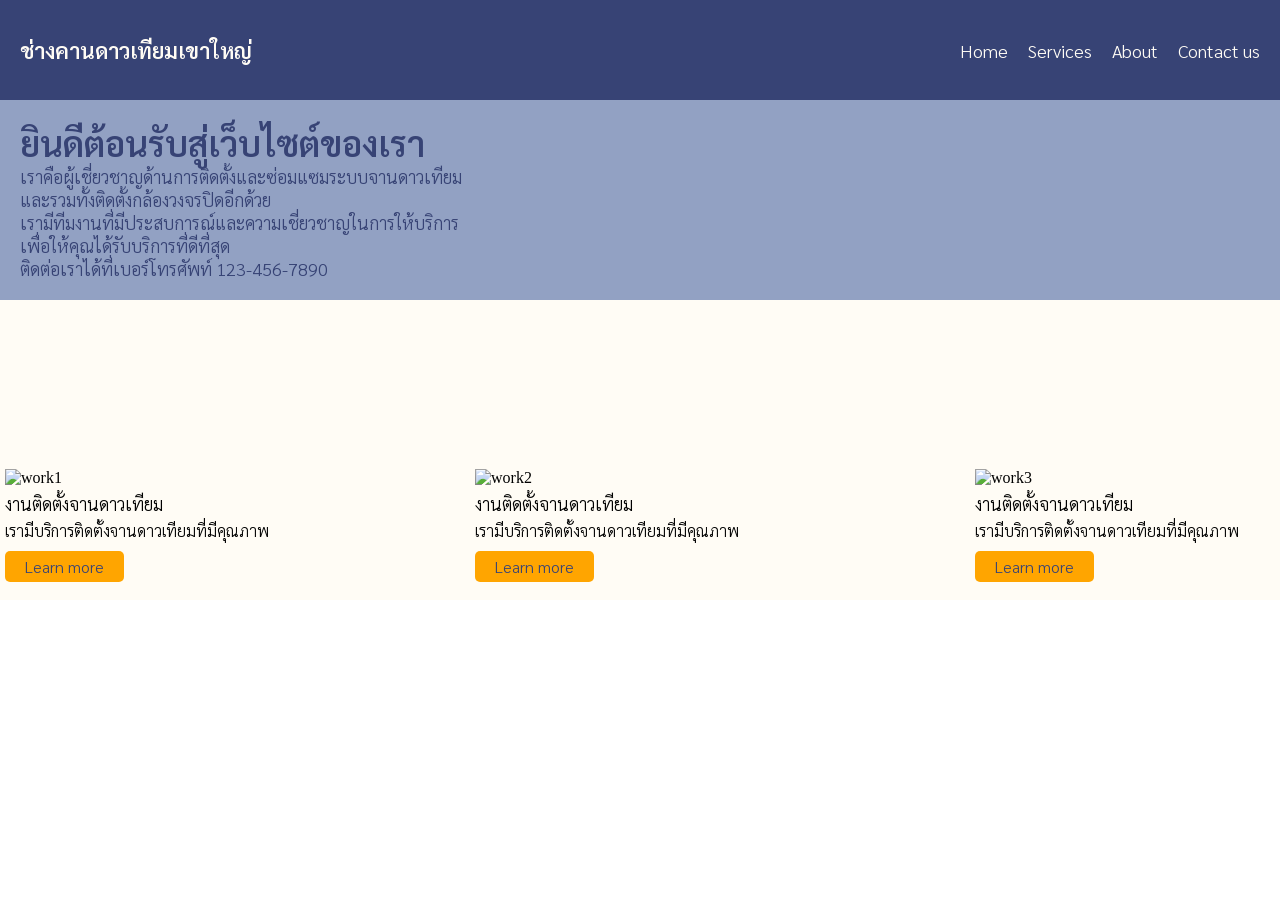
==== index.html @ 73360215 "first commit" ====
<!DOCTYPE html>
<html lang="en">
<head>
    <meta charset="UTF-8">
    <meta name="viewport" content="width=device-width, initial-scale=1.0">
    <link rel="stylesheet" href="style.css">
    <title>ช่างคานดาวเทียมเขาใหญ่</title>
</head>
<body>

    <header>
        <div class="container-head">
            <div class="logo">
                <a href="#">ช่างคานดาวเทียมเขาใหญ่</a>
            </div>

            <div class="menu">
                <ul>
                    <li><a href="index.html">Home</a></li>
                    <li><a href="services.html">Services</a></li>
                    <li><a href="#">About</a></li>
                    <li><a href="#">Contact us</a></li>
                </ul>
            </div>
        </div>
    </header>

   <section class="container-upper-body">
    <div class="banner">
        <h1>ยินดีต้อนรับสู่เว็บไซต์ของเรา</h1>
        <p>เราคือผู้เชี่ยวชาญด้านการติดตั้งและซ่อมแซมระบบจานดาวเทียม</p>
        <p>และรวมทั้งติดตั้งกล้องวงจรปิดอีกด้วย</p>
        <p>เรามีทีมงานที่มีประสบการณ์และความเชี่ยวชาญในการให้บริการ</p>
        <p>เพื่อให้คุณได้รับบริการที่ดีที่สุด</p>
        <p>ติดต่อเราได้ที่เบอร์โทรศัพท์ 123-456-7890</p>
    </div>
   </section>

   <section class="container-mid-body">
    <div class="midle">
        <img src="https://i.pinimg.com/474x/95/12/ff/9512ff517087a95aed1f2d146d639193.jpg" alt="work1">
        <h2>งานติดตั้งจานดาวเทียม</h2>
        <p>เรามีบริการติดตั้งจานดาวเทียมที่มีคุณภาพ</p>
        <a href="#">Learn more</a>
    </div>
    <div class="midle1">
        <img src="https://i.pinimg.com/474x/95/12/ff/9512ff517087a95aed1f2d146d639193.jpg" alt="work2">
        <h2>งานติดตั้งจานดาวเทียม</h2>
        <p>เรามีบริการติดตั้งจานดาวเทียมที่มีคุณภาพ</p>
        <a href="#">Learn more</a>
    </div>
    <div class="midle2">
        <img src="https://i.pinimg.com/474x/95/12/ff/9512ff517087a95aed1f2d146d639193.jpg" alt="work3">
        <h2>งานติดตั้งจานดาวเทียม</h2>
        <p>เรามีบริการติดตั้งจานดาวเทียมที่มีคุณภาพ</p>
        <a href="#">Learn more</a>
    </div>
   </section>
</body>
</html>
---- style.css ----
@import url('https://fonts.googleapis.com/css2?family=Sarabun:wght@300;400;500;600;700;800&display=swap');
.sarabun-light {
    font-family: "Sarabun", sans-serif;
    font-weight: 300;
    font-style: normal;
  }
  
  .sarabun-regular {
    font-family: "Sarabun", sans-serif;
    font-weight: 400;
    font-style: normal;
  }
  
  .sarabun-medium {
    font-family: "Sarabun", sans-serif;
    font-weight: 500;
    font-style: normal;
  }
  
  .sarabun-semibold {
    font-family: "Sarabun", sans-serif;
    font-weight: 600;
    font-style: normal;
  }
  
  .sarabun-bold {
    font-family: "Sarabun", sans-serif;
    font-weight: 700;
    font-style: normal;
  }
  
  .sarabun-extrabold {
    font-family: "Sarabun", sans-serif;
    font-weight: 800;
    font-style: normal;
  }
  

*{
    margin: 0;
    padding: 0;
    box-sizing: border-box;
}

header{

     margin: 0;
     width: 100%;
     height: 100px;
    padding: 20px;
    background-color: #374375;
}

.container-head{
    display: flex;
    justify-content: space-between;
    align-items: center;
    width: 100%;
    height: 100%;
}

.container-head .logo{
    font-size: 22px;
    font-weight: bold;
}

.container-head .logo a{
    text-decoration: none;
    color: #fffcf5;
    font-family: "Sarabun", sans-serif;
    font-weight: 600;
    font-style: normal;
}

.container-head .menu{
    display: flex;
    font-size: 18px;
    font-family: "Sarabun", sans-serif;
    font-weight: 300;
    font-style: normal;
}

.container-head .menu ul{
    display: flex;
    list-style: none;
    justify-items: center;
    align-items: center;
    gap: 20px;
    text-decoration: none;
    font-family: "Sarabun", sans-serif;
    font-weight: 300;
    font-style: normal;
}

.menu ul li a{
  position: relative;
    text-decoration: none;
    color: #fffcf5;
    font-family: "Sarabun", sans-serif;
    font-weight: 300;
    font-style: normal;
}
.menu ul li a:hover{
    color: #8f8e8b;
    font-family: "Sarabun", sans-serif;
    font-weight: 300;
    font-style: normal;
    transition: 0.5s;
    cursor: pointer;
    border-radius: 6px;
}

.menu ul li a:after{
  content: '';
  position: absolute;
  left: 0;
  bottom: -6px;
  width: 100%;
  height: 3px;
  background: white;
  border-radius: 5px;
  transform-origin: right;
  transform: scaleX(0);
  transition: transform 0.5s;
}

.menu ul li a:hover::after{
  transform: scaleX(1);
  transform-origin: left;
}

.container-upper-body{

  font-family: "Sarabun", sans-serif;
    display: flex;
    justify-content: start;
    align-items: center;
    width: 100%;
    height: 200px;
background: #92a1c3;
}

.banner h1{
    font-size: 35px;
    font-family: "Sarabun", sans-serif;
    font-weight: 600;
    font-style: normal;
    color: #374375;
    margin-left: 20px;
}

.banner p{
    font-size: 18px;
    font-family: "Sarabun", sans-serif;
    font-weight: 300;
    font-style: normal;
    color: #374375;
    margin-left: 20px;
}

.container-mid-body{
    gap:auto;
    display: flex;
    justify-content: center;
    align-items: center;
    width: 100%;
    height: 300px;
    background-color: #fffcf5;
}

.container-mid-body .midle{
    display: block;
    width: 100%;
    height: auto;
    margin-left: 50px;
    margin-top: 50px  ;
flex-direction: column;
}

.midle h2{
    font-size: 18px;
    font-family: "Sarabun", sans-serif;
    font-weight: 300;
    font-style: normal;
    color: black;
  margin-top: 5px;
}

.midle p{
    font-size: 16px;
    font-family: "Sarabun", sans-serif;
    font-weight: 300;
    font-style: normal;
    color: black;
    margin-top: 5px;
}

img{
flex-direction: column;
  position: relative;
  margin-top: 100px;
  display: flex;
  justify-content: center;
  width: 350px;
  height:auto;
}

.midle a{
    display: inline-block;
    text-decoration: none;
    color: #374375;
    font-family: "Sarabun", sans-serif;
    font-weight: 300;
    font-style: normal;
    margin-top: 10px;
    margin-left: 0;
    background: orange;
    border-radius: 5px;
    padding: 5px 20px;
    font-size: 16px;
    transition: 0.5s; 
}

.midle a:hover{
    background: #374375;
    color: white;
    font-family: "Sarabun", sans-serif;
    font-weight: 300;
    font-style: normal;
    transition: 0.5s; 
}

.container-mid-body .midle1{
  display: block;
  width: 100%;
  height: auto;
  margin-left: 120px;
  margin-top: 50px  ;
flex-direction: column;
}

.midle1 h2{
  font-size: 18px;
  font-family: "Sarabun", sans-serif;
  font-weight: 300;
  font-style: normal;
  color: black;
margin-top: 5px;
}

.midle1 p{
  font-size: 16px;
  font-family: "Sarabun", sans-serif;
  font-weight: 300;
  font-style: normal;
  color: black;
  margin-top: 5px;
}

.midle1 a{
  display: inline-block;
  text-decoration: none;
  color: #374375;
  font-family: "Sarabun", sans-serif;
  font-weight: 300;
  font-style: normal;
  margin-top: 10px;
  margin-left: 0;
  background: orange;
  border-radius: 5px;
  padding: 5px 20px;
  font-size: 16px;
  transition: 0.5s; 
}

.midle1 a:hover{
  background: #374375;
  color: white;
  font-family: "Sarabun", sans-serif;
  font-weight: 300;
  font-style: normal;
  transition: 0.5s; 
}

.container-mid-body .midle2{
  display: block;
  width: 100%;
  height: auto;
  margin-left: 150px;
  margin-top: 50px  ;
flex-direction: column;
}

.midle2 h2{
  font-size: 18px;
  font-family: "Sarabun", sans-serif;
  font-weight: 300;
  font-style: normal;
  color: black;
margin-top: 5px;
}

.midle2 p{
  font-size: 16px;
  font-family: "Sarabun", sans-serif;
  font-weight: 300;
  font-style: normal;
  color: black;
  margin-top: 5px;
}

.midle2 a{
  display: inline-block;
  text-decoration: none;
  color: #374375;
  font-family: "Sarabun", sans-serif;
  font-weight: 300;
  font-style: normal;
  margin-top: 10px;
  margin-left: 0;
  background: orange;
  border-radius: 5px;
  padding: 5px 20px;
  font-size: 16px;
  transition: 0.5s; 
}

.midle2 a:hover{
  background: #374375;
  color: white;
  font-family: "Sarabun", sans-serif;
  font-weight: 300;
  font-style: normal;
  transition: 0.5s; 
}
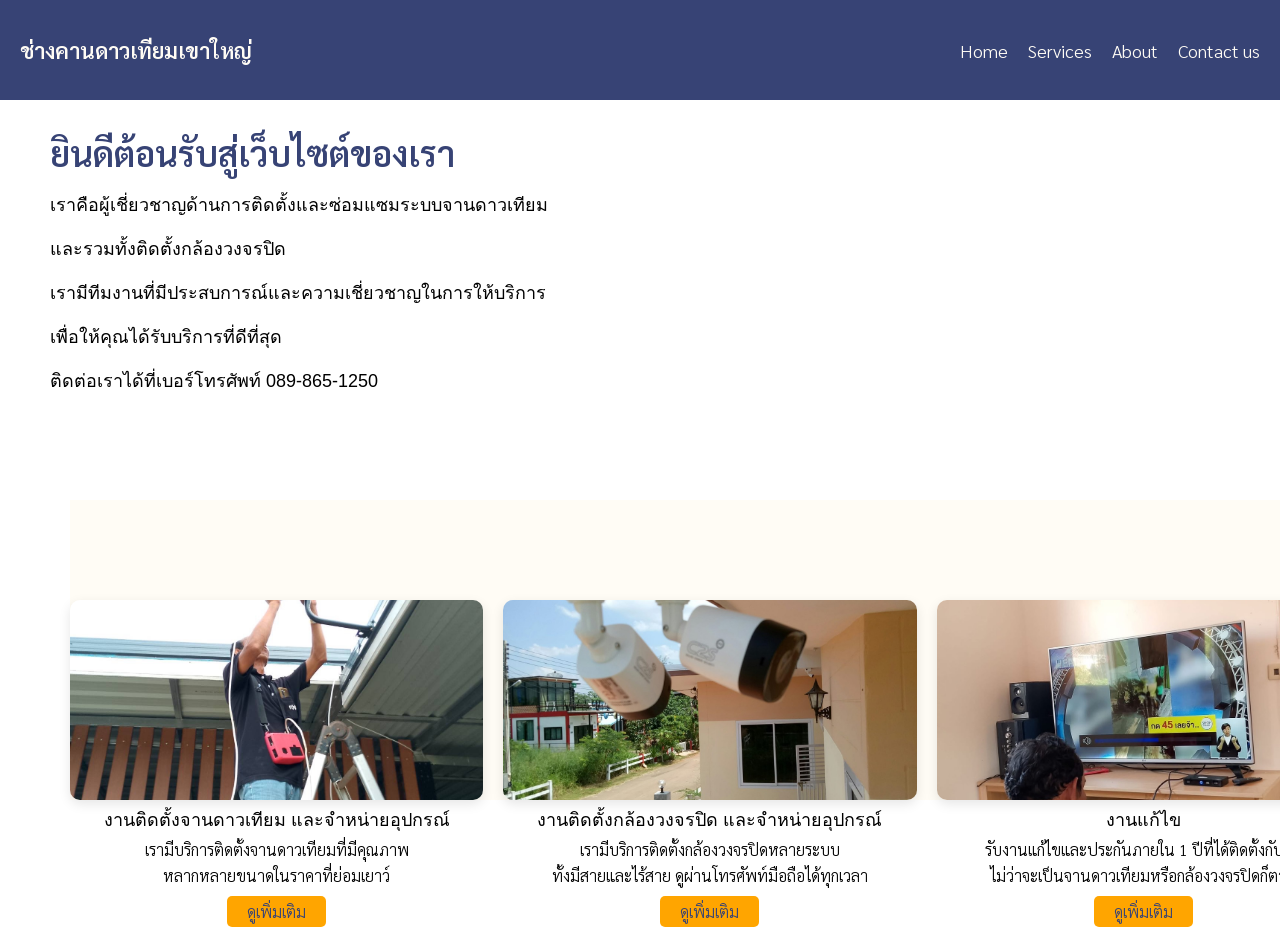
==== commit 9da1ef47: "first commit" ====
--- a/index.html
+++ b/index.html
@@ -19,7 +19,7 @@
                     <li><a href="index.html">Home</a></li>
                     <li><a href="services.html">Services</a></li>
                     <li><a href="#">About</a></li>
-                    <li><a href="#">Contact us</a></li>
+                    <li><a href="contactus.html">Contact us</a></li>
                 </ul>
             </div>
         </div>
@@ -29,32 +29,69 @@
     <div class="banner">
         <h1>ยินดีต้อนรับสู่เว็บไซต์ของเรา</h1>
         <p>เราคือผู้เชี่ยวชาญด้านการติดตั้งและซ่อมแซมระบบจานดาวเทียม</p>
-        <p>และรวมทั้งติดตั้งกล้องวงจรปิดอีกด้วย</p>
+        <p>และรวมทั้งติดตั้งกล้องวงจรปิด</p>
         <p>เรามีทีมงานที่มีประสบการณ์และความเชี่ยวชาญในการให้บริการ</p>
         <p>เพื่อให้คุณได้รับบริการที่ดีที่สุด</p>
-        <p>ติดต่อเราได้ที่เบอร์โทรศัพท์ 123-456-7890</p>
+        <p>ติดต่อเราได้ที่เบอร์โทรศัพท์ 089-865-1250</p>
     </div>
    </section>
 
    <section class="container-mid-body">
     <div class="midle">
-        <img src="https://i.pinimg.com/474x/95/12/ff/9512ff517087a95aed1f2d146d639193.jpg" alt="work1">
-        <h2>งานติดตั้งจานดาวเทียม</h2>
+        <img src="img/j10.jpg" alt="work1">
+        <h2>งานติดตั้งจานดาวเทียม และจำหน่ายอุปกรณ์</h2>
         <p>เรามีบริการติดตั้งจานดาวเทียมที่มีคุณภาพ</p>
-        <a href="#">Learn more</a>
+        <p>หลากหลายขนาดในราคาที่ย่อมเยาว์</p>
+        <a href="services-jarn.html">ดูเพิ่มเติม</a>
     </div>
     <div class="midle1">
-        <img src="https://i.pinimg.com/474x/95/12/ff/9512ff517087a95aed1f2d146d639193.jpg" alt="work2">
-        <h2>งานติดตั้งจานดาวเทียม</h2>
-        <p>เรามีบริการติดตั้งจานดาวเทียมที่มีคุณภาพ</p>
-        <a href="#">Learn more</a>
+        <img src="img/j7.jpg" alt="work2">
+        <h2>งานติดตั้งกล้องวงจรปิด และจำหน่ายอุปกรณ์</h2>
+        <p>เรามีบริการติดตั้งกล้องวงจรปิดหลายระบบ</p>
+        <p>ทั้งมีสายและไร้สาย ดูผ่านโทรศัพท์มือถือได้ทุกเวลา</p>
+        <a href="#">ดูเพิ่มเติม</a>
     </div>
     <div class="midle2">
-        <img src="https://i.pinimg.com/474x/95/12/ff/9512ff517087a95aed1f2d146d639193.jpg" alt="work3">
-        <h2>งานติดตั้งจานดาวเทียม</h2>
-        <p>เรามีบริการติดตั้งจานดาวเทียมที่มีคุณภาพ</p>
-        <a href="#">Learn more</a>
+        <img src="img/j5.jpg" alt="work3">
+        <h2>งานแก้ไข</h2>
+        <p>รับงานแก้ไขและประกันภายใน 1 ปีที่ได้ติดตั้งกับเรา</p>
+        <p>ไม่ว่าจะเป็นจานดาวเทียมหรือกล้องวงจรปิดก็ตาม</p>
+        <a href="#">ดูเพิ่มเติม</a>
     </div>
    </section>
+
+<!-- Messenger Chat Plugin -->
+<div id="fb-root"></div>
+
+<!-- Messenger Chat Plugin Code -->
+<div id="fb-customer-chat" class="fb-customerchat"></div>
+
+<script>
+  var chatbox = document.getElementById('fb-customer-chat');
+  chatbox.setAttribute("page_id", "YOUR_PAGE_ID"); // เปลี่ยนเป็น Page ID ของคุณ
+  chatbox.setAttribute("attribution", "biz_inbox");
+</script>
+
+<!-- Facebook SDK Code -->
+<script>
+  window.fbAsyncInit = function() {
+    FB.init({
+      xfbml            : true,
+      version          : 'v19.0'
+    });
+  };
+
+  (function(d, s, id) {
+    if (d.getElementById(id)) return;
+    var js = d.createElement(s); js.id = id;
+    js.src = "https://connect.facebook.net/th_TH/sdk/xfbml.customerchat.js";
+    var fjs = d.getElementsByTagName(s)[0];
+    fjs.parentNode.insertBefore(js, fjs);
+  }(document, 'script', 'facebook-jssdk'));
+</script>
+
+
+
+
 </body>
 </html>
--- a/style.css
+++ b/style.css
@@ -49,6 +49,15 @@
      height: 100px;
     padding: 20px;
     background-color: #374375;
+}
+
+.container-head,
+.container-mid-body {
+  display: flex;
+  flex-wrap: wrap;
+  justify-content: space-between;
+  align-items: center;
+  gap: 20px;
 }
 
 .container-head{
@@ -92,6 +101,19 @@
     font-style: normal;
 }
 
+.menu ul {
+  display: flex;
+  gap: 15px;
+  list-style: none;
+  padding: 0;
+  flex-wrap: wrap;
+}
+
+.menu ul li a {
+  text-decoration: none;
+  color: #333;
+}
+
 .menu ul li a{
   position: relative;
     text-decoration: none;
@@ -131,13 +153,38 @@
 
 .container-upper-body{
 
-  font-family: "Sarabun", sans-serif;
+
+  display: flex;
+  justify-content: center;
+  align-items: center;
+  width: 100%;
+  height: 300px;
+  background-image: url(https://i.pinimg.com/736x/f7/6e/ae/f76eaef8219a8e9a468d7e2c2b9ba2d3.jpg);
+  background-attachment:cover;
+
+  /* font-family: "Sarabun", sans-serif;
     display: flex;
     justify-content: start;
     align-items: center;
     width: 100%;
     height: 200px;
-background: #92a1c3;
+background: #92a1c3; */
+}
+
+.container-upper-body .banner{
+  background: rgba(255, 255, 255, 0.2); /* สีพื้นหลังโปร่งใส */
+  backdrop-filter: blur(10px);          /* เบลอพื้นหลัง */
+  padding: 30px;
+  border-radius: 12px;
+  color: white;
+  width: 100%;
+  height: 300px;
+    font-family: "Sarabun", sans-serif;
+    font-weight: 300;
+    font-style: normal;
+    /* display: flex; */
+    justify-content: center;
+    align-items: center;
 }
 
 .banner h1{
@@ -150,18 +197,50 @@
 }
 
 .banner p{
+  margin-top: 15px;
     font-size: 18px;
     font-family: "Sarabun", sans-serif;
-    font-weight: 300;
-    font-style: normal;
-    color: #374375;
+    font-weight: 400;
+    font-style: normal;
+    color: black;
     margin-left: 20px;
 }
 
+.midle, .midle1, .midle2 {
+  flex: 1 1 300px;
+  max-width: 100%;
+  text-align: center;
+}
+
+.midle img, .midle1 img, .midle2 img {
+  width: 100%;
+  height: 200px;
+  object-fit: cover;
+  border-radius: 10px;
+  box-shadow: 0 4px 12px rgba(0,0,0,0.1);
+}
+
+@media screen and (max-width: 768px) {
+  .container-head {
+    flex-direction: column;
+    align-items: flex-start;
+  }
+  .menu ul {
+    flex-direction: column;
+    align-items: flex-start;
+  }
+
+  .midle, .midle1, .midle2 {
+    flex: 1 1 100%;
+  }
+}
+
 .container-mid-body{
+  margin-top: 100px;
+  margin-left: 70px;
     gap:auto;
     display: flex;
-    justify-content: center;
+    justify-content: space-around;
     align-items: center;
     width: 100%;
     height: 300px;
@@ -172,15 +251,15 @@
     display: block;
     width: 100%;
     height: auto;
-    margin-left: 50px;
+    /* margin-left: 50px;
     margin-top: 50px  ;
-flex-direction: column;
+flex-direction: column; */
 }
 
 .midle h2{
     font-size: 18px;
     font-family: "Sarabun", sans-serif;
-    font-weight: 300;
+    font-weight: 400;
     font-style: normal;
     color: black;
   margin-top: 5px;
@@ -196,13 +275,14 @@
 }
 
 img{
+  object-fit: cover;
 flex-direction: column;
   position: relative;
   margin-top: 100px;
   display: flex;
   justify-content: center;
-  width: 350px;
-  height:auto;
+  width: 320px;
+  height: 320px;
 }
 
 .midle a{
@@ -234,15 +314,15 @@
   display: block;
   width: 100%;
   height: auto;
-  margin-left: 120px;
+  /* margin-left: 120px;
   margin-top: 50px  ;
-flex-direction: column;
+flex-direction: column; */
 }
 
 .midle1 h2{
   font-size: 18px;
   font-family: "Sarabun", sans-serif;
-  font-weight: 300;
+  font-weight: 400;
   font-style: normal;
   color: black;
 margin-top: 5px;
@@ -286,15 +366,15 @@
   display: block;
   width: 100%;
   height: auto;
-  margin-left: 150px;
+  /* margin-left: 150px;
   margin-top: 50px  ;
-flex-direction: column;
+flex-direction: column; */
 }
 
 .midle2 h2{
   font-size: 18px;
   font-family: "Sarabun", sans-serif;
-  font-weight: 300;
+  font-weight: 400;
   font-style: normal;
   color: black;
 margin-top: 5px;
